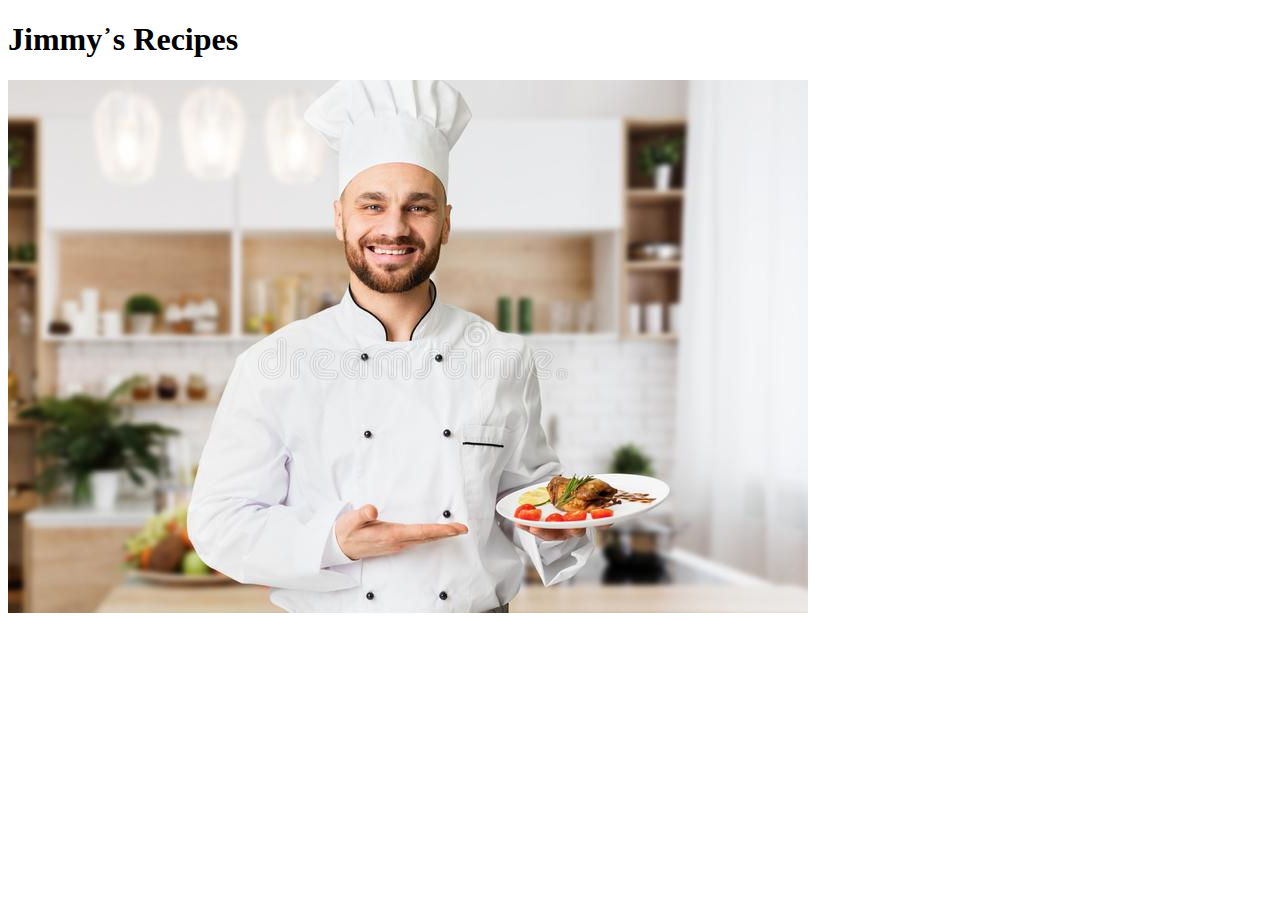
==== index.html @ e8e8d795 "add img falafel.html pizza-dough.html wheat-bread.html index.html" ====
<!DOCTYPE html>
<html>
  <head>
    <charset="UTF-8">
    <title>Jimmy's Recipes Page</title>
  </head>
  <body>
    <h1>Jimmy&#8125;s Recipes</h1>
    <img src="images/happy-chef.jpg">
  </body>
</html>
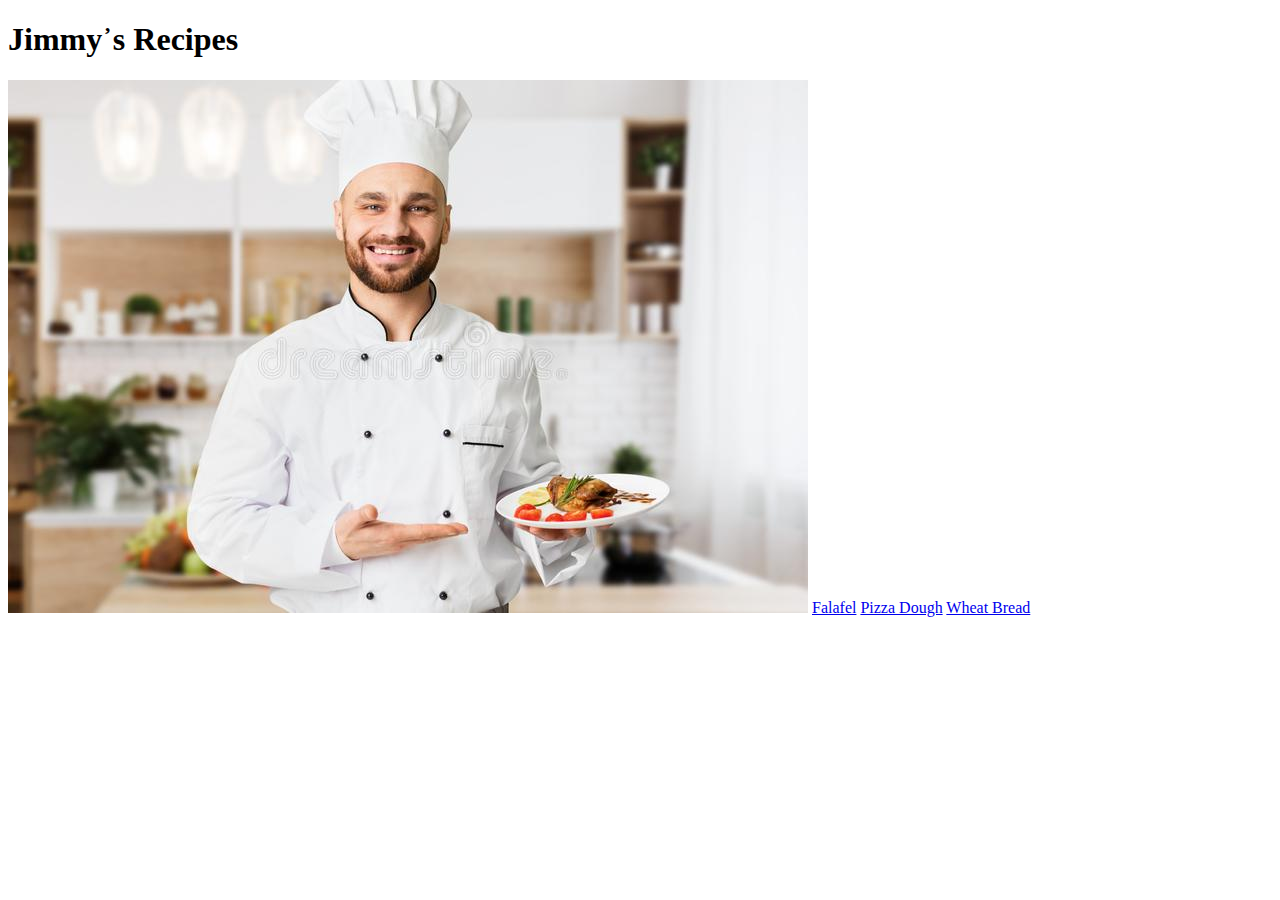
==== commit 764b62ee: "add <a> Falafel, Pizza Dough, Wheat Bread" ====
--- a/index.html
+++ b/index.html
@@ -7,5 +7,8 @@
   <body>
     <h1>Jimmy&#8125;s Recipes</h1>
     <img src="images/happy-chef.jpg">
+    <a href="recipes/falafel.html">Falafel</a>
+    <a href="recipes/pizza-dough.html">Pizza Dough</a>
+    <a href="recipes/wheat-bread.html">Wheat Bread</a>
   </body>
 </html>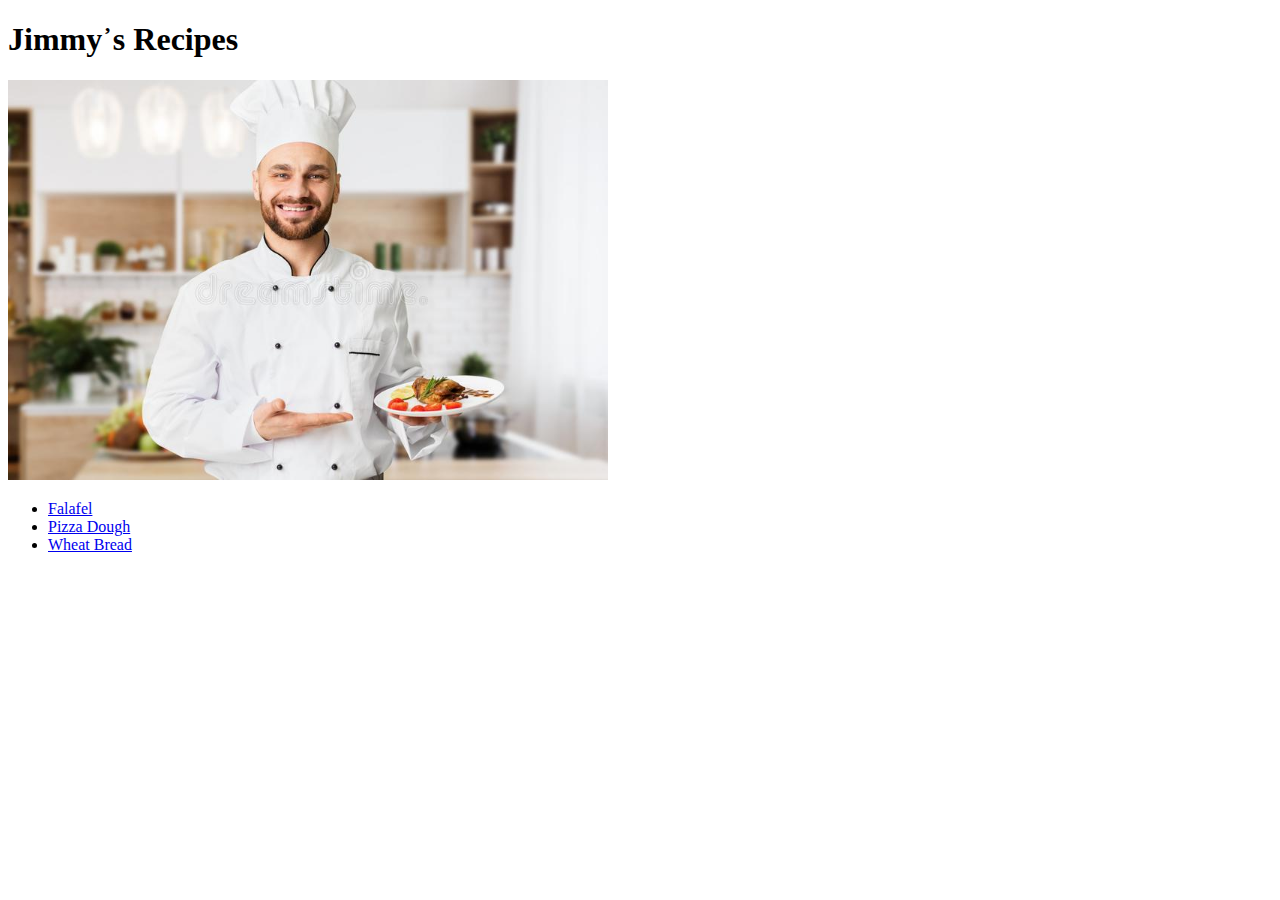
==== commit 78873c48: "resize img, update style.css" ====
--- a/index.html
+++ b/index.html
@@ -3,12 +3,15 @@
   <head>
     <charset="UTF-8">
     <title>Jimmy's Recipes Page</title>
+    <link rel="stylesheet" href="style.css">
   </head>
   <body>
     <h1>Jimmy&#8125;s Recipes</h1>
     <img src="images/happy-chef.jpg">
-    <a href="recipes/falafel.html">Falafel</a>
-    <a href="recipes/pizza-dough.html">Pizza Dough</a>
-    <a href="recipes/wheat-bread.html">Wheat Bread</a>
+    <ul>
+    <li><a href="recipes/falafel.html">Falafel</a></li>
+    <li><a href="recipes/pizza-dough.html">Pizza Dough</a></li>
+    <li><a href="recipes/wheat-bread.html">Wheat Bread</a></li>
+    </ul>
   </body>
 </html>--- a/style.css
+++ b/style.css
@@ -0,0 +1,3 @@
+img {
+  height: 400px
+}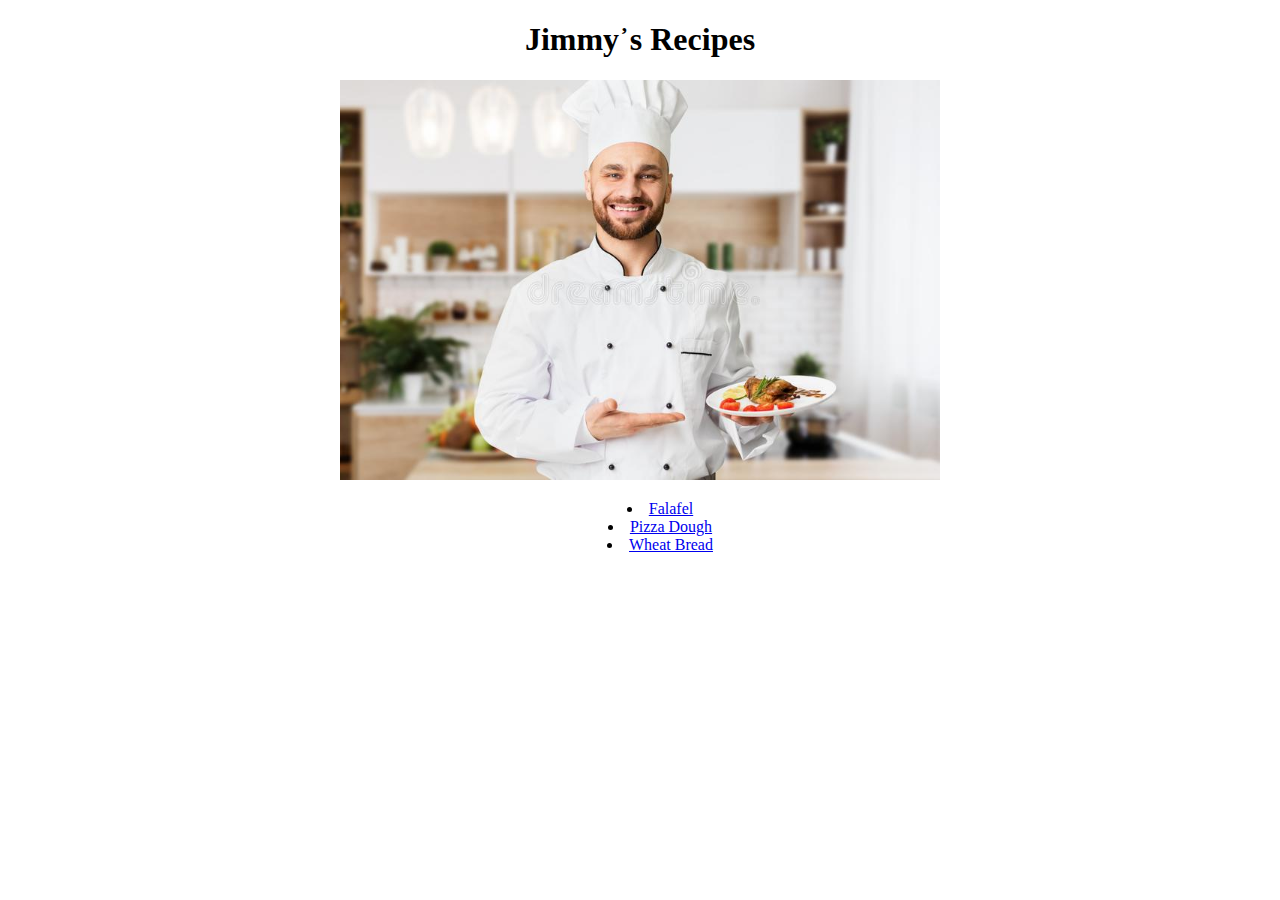
==== commit d5c72b7e: "center all content, edit index.html style.css" ====
--- a/index.html
+++ b/index.html
@@ -6,12 +6,16 @@
     <link rel="stylesheet" href="style.css">
   </head>
   <body>
+
     <h1>Jimmy&#8125;s Recipes</h1>
+
     <img src="images/happy-chef.jpg">
-    <ul>
+
+    <ul class="text-align">
     <li><a href="recipes/falafel.html">Falafel</a></li>
     <li><a href="recipes/pizza-dough.html">Pizza Dough</a></li>
     <li><a href="recipes/wheat-bread.html">Wheat Bread</a></li>
     </ul>
+
   </body>
 </html>--- a/style.css
+++ b/style.css
@@ -1,3 +1,21 @@
 img {
   height: 400px
+}
+h3 {
+  text-transform: uppercase;
+}
+.instructions {
+  width: 500px;
+  margin: 0 auto;
+}
+body {
+  width: 900px;
+  margin: 0 auto;
+  text-align: center;
+}
+ul {
+  list-style-position: inside;
+}
+ol {
+  list-style-position: inside;
 }